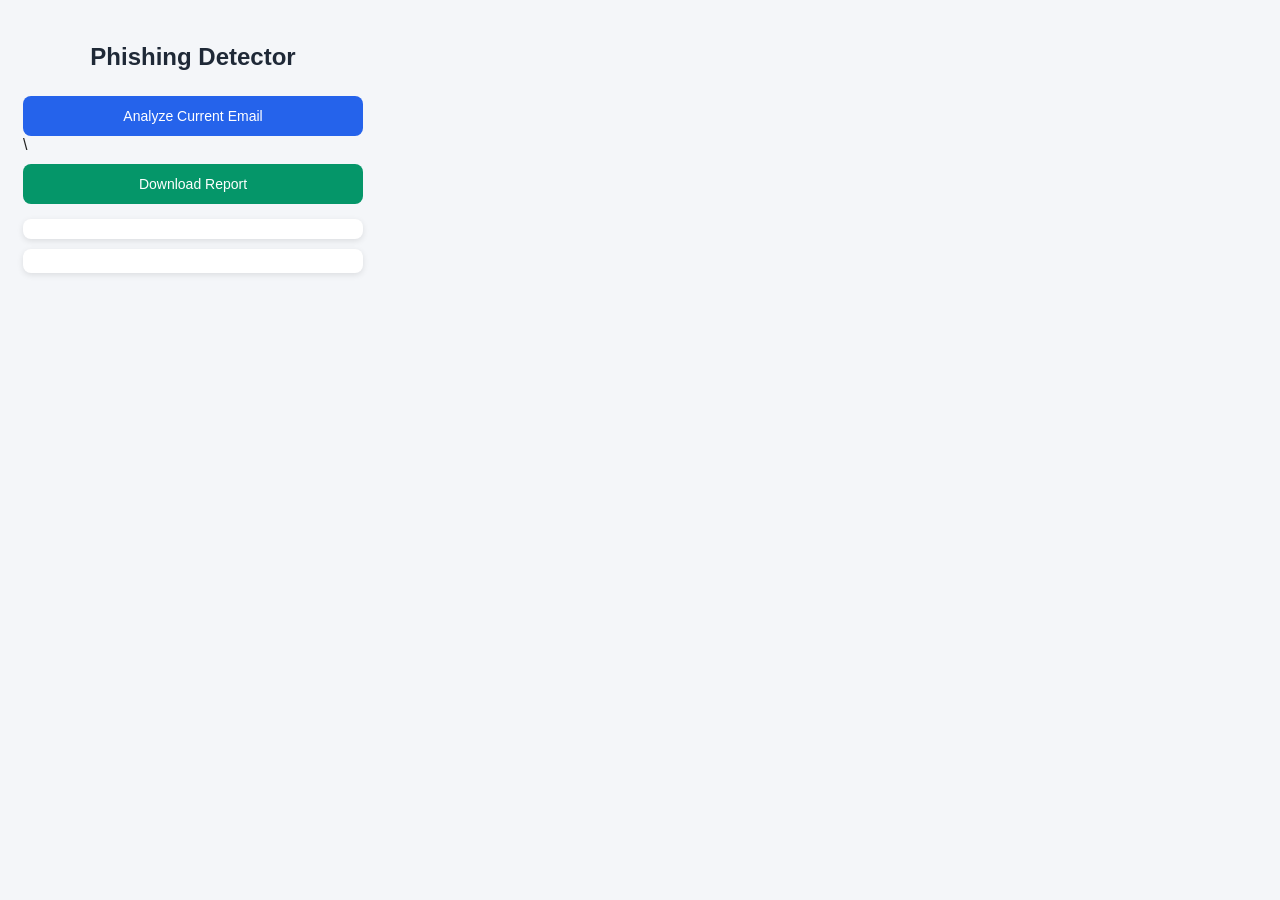
==== extension/popup.html @ c9094d5e "updates" ====
<!DOCTYPE html>
<html>
<head>
    <title>Phishing Detector</title>
    <link rel="stylesheet" href="popup.css">
</head>
<body>

<h2>Phishing Detector</h2>

<button id="analyzeBtn">Analyze Current Email</button>\
<button id="downloadBtn">Download Report</button>

<div id="result"></div>

<ul id="reasons"></ul>

<script src="popup.js"></script>

</body>
</html>
---- extension/popup.css ----
body {
    font-family: Arial, sans-serif;
    width: 340px;
    padding: 15px;
    background: #f4f6f9;
    color: #222;
}

h2 {
    text-align: center;
    color: #1f2937;
    margin-bottom: 15px;
}

button {
    width: 100%;
    padding: 12px;
    margin-top: 10px;
    border: none;
    border-radius: 8px;
    background: #2563eb;
    color: white;
    font-size: 14px;
    cursor: pointer;
    transition: 0.2s ease;
}

button:hover {
    background: #1d4ed8;
}

#downloadBtn {
    background: #059669;
}

#downloadBtn:hover {
    background: #047857;
}

#result {
    margin-top: 15px;
    padding: 10px;
    border-radius: 8px;
    background: white;
    font-weight: bold;
    box-shadow: 0 2px 6px rgba(0,0,0,0.1);
}

ul {
    margin-top: 10px;
    padding-left: 18px;
    background: white;
    border-radius: 8px;
    padding: 12px 18px;
    box-shadow: 0 2px 6px rgba(0,0,0,0.1);
}

li {
    margin-bottom: 8px;
    line-height: 1.4;
}
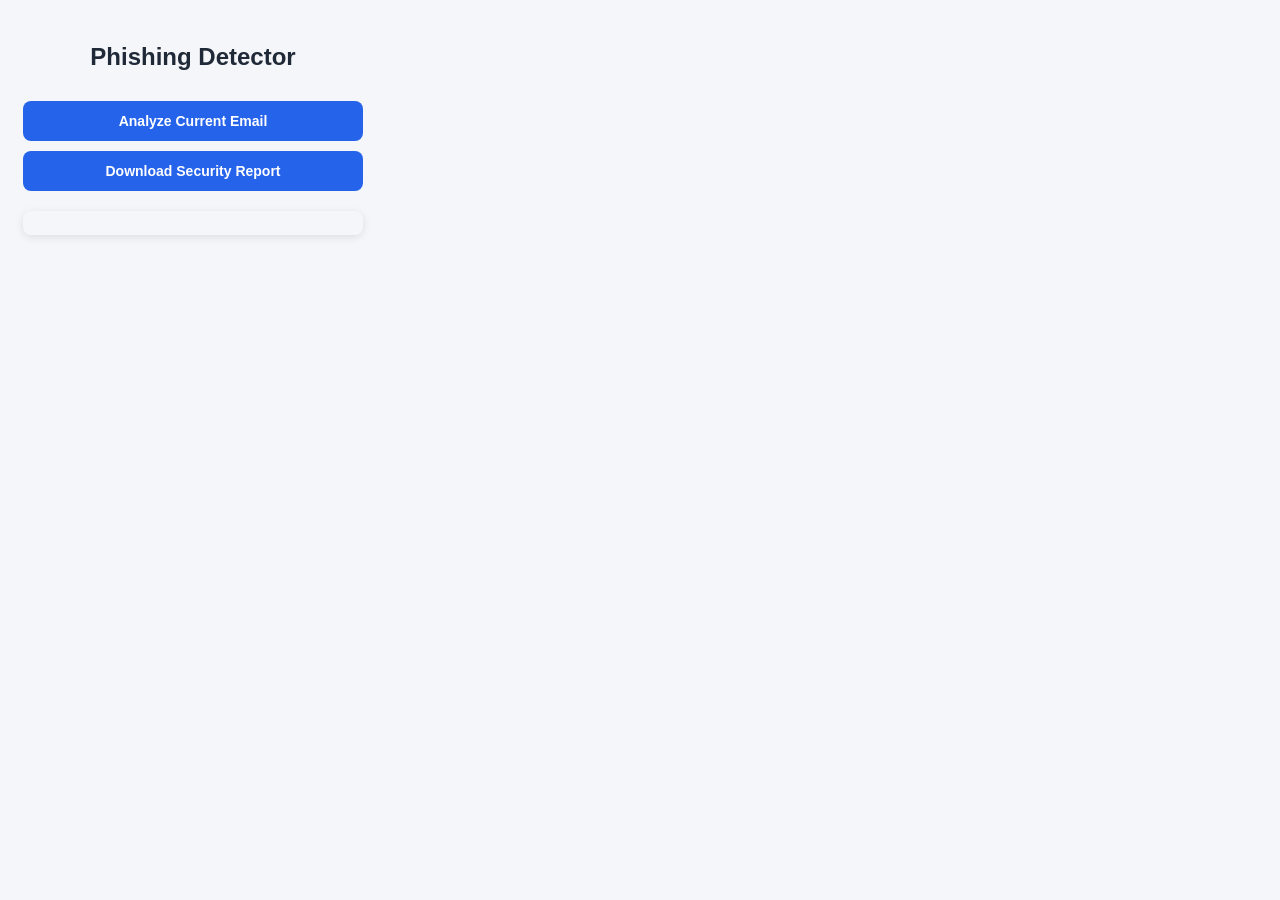
==== commit 86b6fc1e: "updates" ====
--- a/extension/popup.html
+++ b/extension/popup.html
@@ -1,21 +1,32 @@
 <!DOCTYPE html>
 <html>
+
 <head>
+
     <title>Phishing Detector</title>
+
     <link rel="stylesheet" href="popup.css">
+
 </head>
+
 <body>
 
-<h2>Phishing Detector</h2>
+    <h2>Phishing Detector</h2>
 
-<button id="analyzeBtn">Analyze Current Email</button>\
-<button id="downloadBtn">Download Report</button>
+    <button id="analyzeBtn">
+        Analyze Current Email
+    </button>
 
-<div id="result"></div>
+    <button id="downloadBtn">
+        Download Security Report
+    </button>
 
-<ul id="reasons"></ul>
+    <div id="result"></div>
 
-<script src="popup.js"></script>
+    <ul id="reasons"></ul>
+
+    <script src="popup.js"></script>
 
 </body>
+
 </html>
--- a/extension/popup.css
+++ b/extension/popup.css
@@ -1,61 +1,78 @@
 body {
+
+    width: 340px;
+
+    padding: 15px;
+
     font-family: Arial, sans-serif;
-    width: 340px;
-    padding: 15px;
+
     background: #f4f6f9;
-    color: #222;
 }
 
 h2 {
+
     text-align: center;
+
     color: #1f2937;
-    margin-bottom: 15px;
+
+    margin-bottom: 20px;
 }
 
 button {
+
     width: 100%;
+
     padding: 12px;
+
     margin-top: 10px;
+
     border: none;
+
     border-radius: 8px;
+
     background: #2563eb;
+
     color: white;
+
     font-size: 14px;
+
+    font-weight: bold;
+
     cursor: pointer;
-    transition: 0.2s ease;
+
+    transition: 0.3s;
 }
 
 button:hover {
+
     background: #1d4ed8;
 }
 
-#downloadBtn {
-    background: #059669;
-}
+#result {
 
-#downloadBtn:hover {
-    background: #047857;
-}
+    margin-top: 20px;
 
-#result {
-    margin-top: 15px;
-    padding: 10px;
+    padding: 12px;
+
     border-radius: 8px;
-    background: white;
+
     font-weight: bold;
-    box-shadow: 0 2px 6px rgba(0,0,0,0.1);
+
+    box-shadow: 0px 2px 8px rgba(0,0,0,0.1);
 }
 
 ul {
-    margin-top: 10px;
-    padding-left: 18px;
-    background: white;
-    border-radius: 8px;
-    padding: 12px 18px;
-    box-shadow: 0 2px 6px rgba(0,0,0,0.1);
+
+    margin-top: 15px;
+
+    padding-left: 20px;
 }
 
 li {
+
     margin-bottom: 8px;
-    line-height: 1.4;
+
+    font-size: 13px;
+
+    color: #374151;
 }
